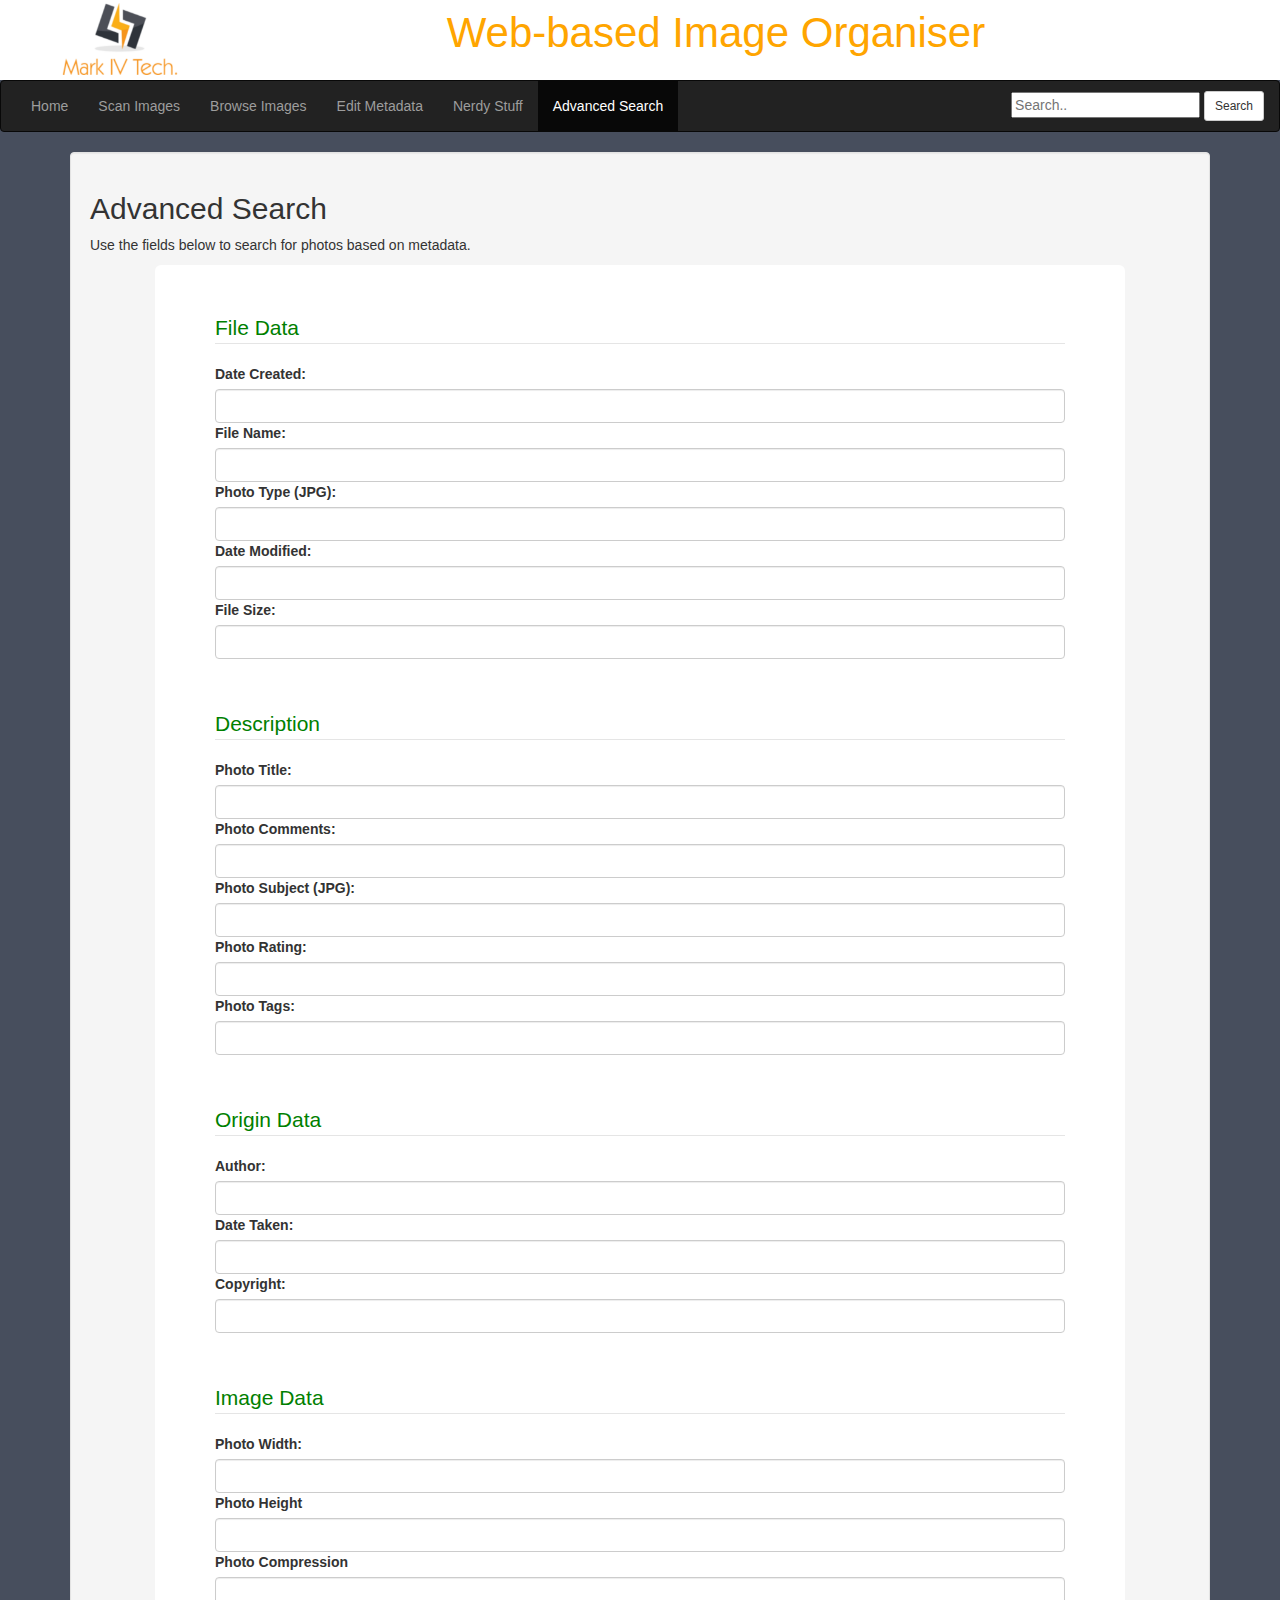
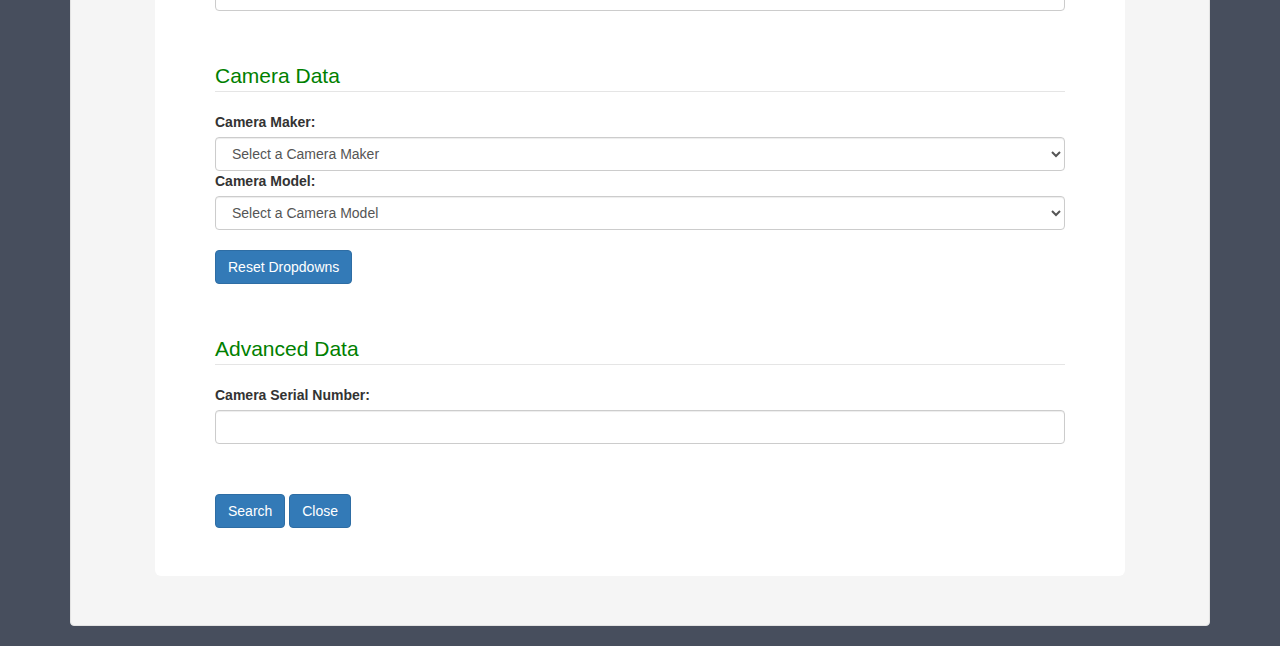
==== advanced_page.html @ 9a01810e "reset button not updating fields" ====
<!DOCTYPE html> <!-- HTML 5 delcaration so browser knows what to expect -->
<html lang="en">
	<head>
  		<title>Web-based Image Organiser</title>
		<link rel="icon" href="images/markivicon.png">
  		<meta charset="utf-8">
  		<meta name="viewport" content="width=device-width, initial-scale=1">
  		<link rel="stylesheet" href="css/bootstrap.min.css">
  		<link rel="stylesheet" href="css/stylesheet1.css">
		<script src="js/jquery.min.js"></script>
  		<script src="js/bootstrap.min.js"></script>
		<script src="js/site.js"></script>
	</head>
	<body>
		<header>
			<div class="container-fluid">
				<div class="col-sm-4" style="background-color:white;"><img src="images/Mark_IV_logo.png" alt="Company Logo" style="width:180px;height:80px;"></div>
				<div class="col-sm-8" style="background-color:white;"><h1 class ="navbar-project">Web-based Image Organiser</h1></div>
			</div>
		</header>
		<nav class="navbar navbar-inverse">
			<div class="container-fluid">
				<ul class="nav navbar-nav">
					<li><a href="index_v0.html">Home</a></li>
					<li><a href="upload_page.html">Scan Images</a></li>
					<li><a href="browse_page.html">Browse Images</a></li>
					<li><a href="metadata_page.html">Edit Metadata</a></li>
					<li><a href="nerd_page.html">Nerdy Stuff</a></li>
					<li class="active"><a href="advanced_page.html">Advanced Search</a></li>
				</ul>
	    <div class="search">
	    	<input id="simple_search_input" class="userInput" type="text" placeholder="Search.." name="search">
      		<button id= "simple_search_btn"type="button" class="btn btn-default btn-sm"> Search</button>
	    </div>
			</div>
		</nav>
		<div class="container">
			<div class="well"> <!-- Place to put information for each page -->
				<h2>Advanced Search</h2>
				<p>Use the fields below to search for photos based on metadata.</p>
				<div class="">
					<div id="puthere" class="left">
					</div>
					<div class="right">	
					</div>
					<div class="container searchContainer" id="advancedSearchForm">
						<div class="jumbotron" id="photos">
						<form id="advancedSearch" name="advsearchform" action="" onsubmit="return false" method="POST">
						<div class="form-group">
						<fieldset>
						<legend class="lHeader">File Data</legend>
							<label for="created">Date Created:</label>
							<input type="text" class="form-control" id="created">
							<label for="fileName">File Name:</label>
							<input type="text" class="form-control" id="fileName">
							<label for="photoType">Photo Type (JPG):</label>
							
							<input type="text" class="form-control" id="photoType">
							<label for="dateModified">Date Modified:</label>
							<input type="text" class="form-control" id="dateModified">
							<label for="fileSize">File Size:</label>
							<input type="text" class="form-control" id="fileSize">
						</fieldset>
							<fieldset>
						<legend class="lHeader">Description</legend>
							<label for="photoTitle">Photo Title:</label>
							<input type="text" class="form-control" id="photoTitle">
							<label for="photoComments">Photo Comments:</label>
							<input type="text" class="form-control" id="photoComments">
							<label for="photoSubject">Photo Subject (JPG):</label>
							<input type="text" class="form-control" id="photoSubject">
							<label for="photoRating">Photo Rating:</label>
							<input type="text" class="form-control" id="photoRating">
							<label for="photoTags">Photo Tags:</label>
							<input type="text" class="form-control" id="photoTags">
						</fieldset>
						<fieldset>
						<legend class="lHeader">Origin Data</legend>
							<label for="author">Author:</label>
							<input type="text" class="form-control" id="author">
							<label for="dateTaken">Date Taken:</label>
							<input type="text" class="form-control" id="dateTaken">
							<label for="copyright">Copyright:</label>
							<input type="text" class="form-control" id="copyright">
						</fieldset>
						<fieldset>
						<legend class="lHeader">Image Data</legend>
							<label for="photoWidth">Photo Width:</label>
							<input type="text" class="form-control" id="photoWidth">
							<label for="photoHeight">Photo Height</label>
							<input type="text" class="form-control" id="photoHeight">
							<label for="photoCompression">Photo Compression</label>
							<input type="text" class="form-control" id="photoCompression">
						</fieldset>
						<fieldset>
						<legend class="lHeader">Camera Data</legend>
							<label for="sel1">Camera Maker:</label>
							<select name="camera_maker" class="form-control" id="cameraMaker"></select>
							<label for="sel1">Camera Model:</label>
							<select name="camera_model" class="form-control" id="cameraModel"></select>
							<br>
							<button onclick="reset_selectors" class="btn btn-primary btn-md"> Reset Dropdowns </button>
						</fieldset>
						<fieldset>
						<legend class="lHeader">Advanced Data</legend>
							<label for="cameraSerialNumber">Camera Serial Number:</label>
							<input type="text" class="form-control" id="cameraSerialNumber">
						</fieldset>
						</div>
						<button id="advanced_search_btn" type="submit" class="btn btn-primary btn-md" onclick="sendAdvancedSearch()">Search</button>
						<a href="index_v0.html" class="btn btn-primary btn-md">Close</a>
					</form>
						</div>	
					</div>
				</div>	
			</div>	
		</div>
			<script type="text/javascript">
				
				var maker = document.getElementById('cameraMaker');	
				var model = document.getElementById('cameraModel');
				//var type = document.getElementById('photo_type');
				var initial_load = true;
				
				//sets up placeholders
				newOption(maker, "", "Select a Camera Maker");
				newOption(model, "", "Select a Camera Model");
				//newOption(type, "", "Select a Photo Type");
				
				
				maker.addEventListener("change", getOptions);
				model.addEventListener("change", getOptions);
				//photo_type.addEventListener("change", getOptions);
				
				//gets initial options
				getOptions();

			</script>
</html>
---- css/stylesheet1.css ----
.row.display-flex {
  display: flex;
  flex-wrap: wrap;
}
.row.display-flex > [class*='col-'] {
  display: flex;
  flex-direction: column;
}



.loader-frame{
	width: 50px;
	height: 50px;
	border:	5px solid #ccc;
	border-top-color: #ff6a00;
	border-radius: 100%;
	position: fixed;
	left: 0;
	right: 0;
	top: 0;
	bottom: 0;
	margin: auto;
	animation: myrotate 2s linear infinite;
}


@keyframes myrotate{
 from{transform: rotate(0deg)}
 to{transform:	rotate(360deg)}
}


body{
	background-color: rgb(71,78,93);	
}
fieldset{
	margin-bottom: 50px;
	margin-top: 50x;
}
.lHeader{
	color: Green;
}
.logo{
	background-color: white;
	text-align: center;
	text-shadow: 3px 2px lightblue;
	font-family: "Times New Roman", Times, serif;
	font-size: 100px; 
	height: 200px;	 
}
.searchContainer{
	max-width: 1000px;
}

header{
	background-color: white;
}
#photos {
	background-color: white;
}
img{
	align-content: center;
	width: 50%;
}

/* .thumbnailgrid{
	display: block; 
	margin: auto; 
	width: 90%; 
	min-height: 40%; 
	max-height: 90%;
} */
body .search{
	float: right;
	margin-top: 10px;
	margin-bottom: -10px;
}

body .navbar-header .project{
	color: orange;
}
body .navbar-project{
	color: orange;
	text-align: center;
	font-size: 3em;
	margin-top: 10px;
	display: inline-block;
	
/* 	margin-top: 0px;
    margin-bottom: 0px;
    margin-right: 0px;
    margin-left: 0px; */
	
}
#browsedirectory {
	background-color: #D7D7D7;
	width: 95%;
	height: auto;
    border: 2px solid black;
    border-radius: 5px;
}

@media only screen and (max-width: 800px){
	body .search{
		margin-top: 0px;
		margin-bottom: 0px;	
	}	
}
@media only screen and (max-width: 600px){
	body .logo{
		font-size: 50px;
		height: 100px;
	}	
}
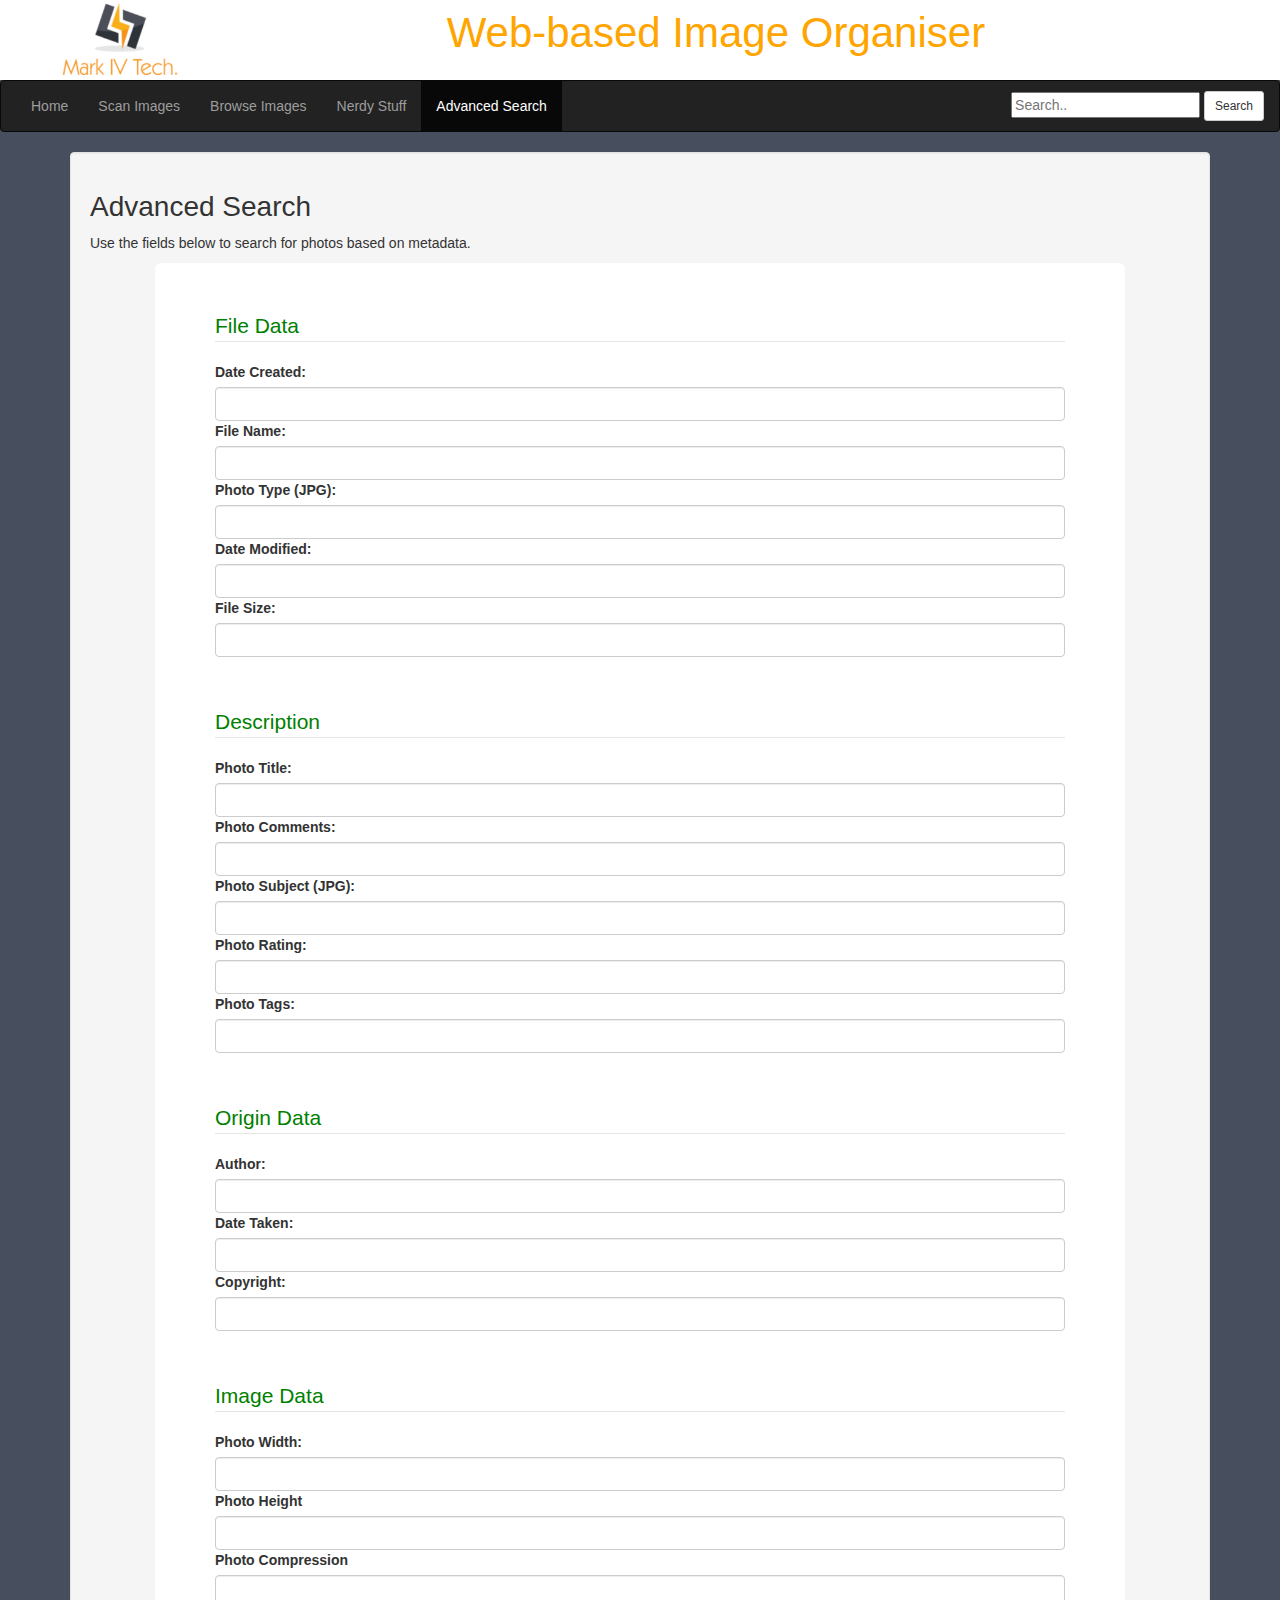
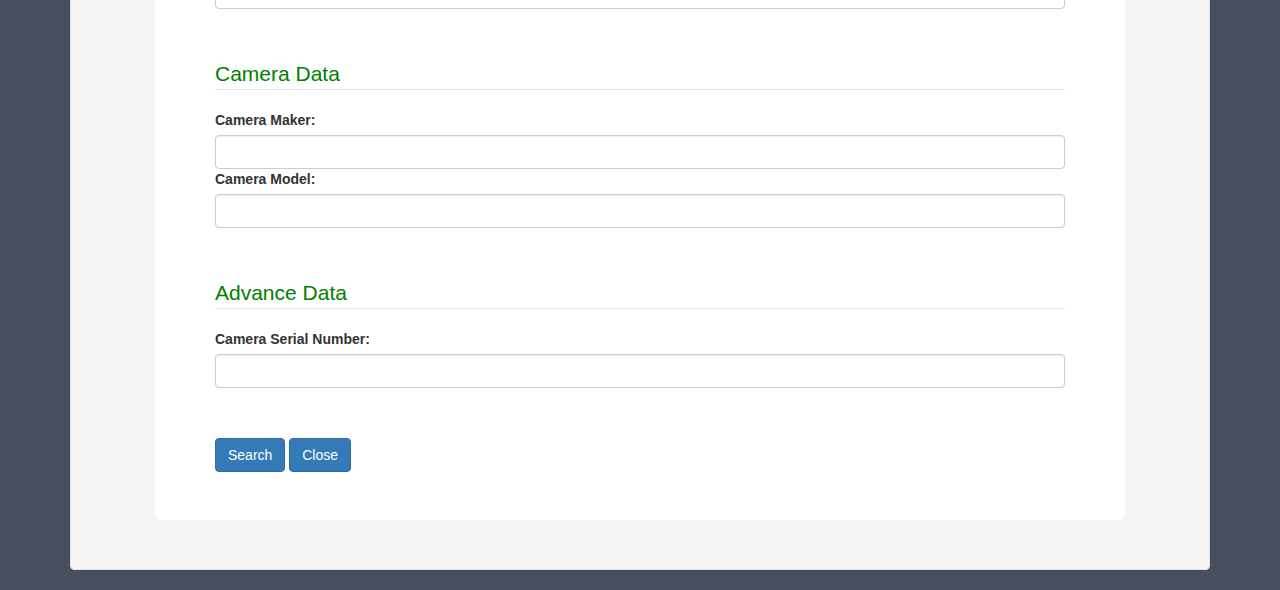
==== commit 7efa57e5: "Front end changes" ====
--- a/advanced_page.html
+++ b/advanced_page.html
@@ -1,4 +1,4 @@
-<!DOCTYPE html> <!-- HTML 5 delcaration so browser knows what to expect -->
+<!DOCTYPE html> <!-- HTML 5 delcaration so browser knows what to expect --> 
 <html lang="en">
 	<head>
   		<title>Web-based Image Organiser</title>
@@ -7,8 +7,8 @@
   		<meta name="viewport" content="width=device-width, initial-scale=1">
   		<link rel="stylesheet" href="css/bootstrap.min.css">
   		<link rel="stylesheet" href="css/stylesheet1.css">
-		<script src="js/jquery.min.js"></script>
-  		<script src="js/bootstrap.min.js"></script>
+  		<script src="js/jquery.min.js"></script>
+		<script src="js/bootstrap.min.js"></script>
 		<script src="js/site.js"></script>
 	</head>
 	<body>
@@ -23,16 +23,19 @@
 				<ul class="nav navbar-nav">
 					<li><a href="index_v0.html">Home</a></li>
 					<li><a href="upload_page.html">Scan Images</a></li>
-					<li><a href="browse_page.html">Browse Images</a></li>
-					<li><a href="metadata_page.html">Edit Metadata</a></li>
-					<li><a href="nerd_page.html">Nerdy Stuff</a></li>
-					<li class="active"><a href="advanced_page.html">Advanced Search</a></li>
+					<li><a href="browse_page.html">Browse Images</a></li>   
+					<!-- <li><a href="metadata_page.html">Edit Metadata</a></li>  -->  
+					<li><a href="nerd_page.html">Nerdy Stuff</a></li>   
+					<li class="active"><a href="advanced_page.html">Advanced Search</a></li> 
+					<!-- <li><a id="deleteDB" href="" >Select Library Folder</a></li> -->					
 				</ul>
+				<!-- <form class="navbar-form navbar-right" action="/action_page.php"> -->
 	    <div class="search">
 	    	<input id="simple_search_input" class="userInput" type="text" placeholder="Search.." name="search">
       		<button id= "simple_search_btn"type="button" class="btn btn-default btn-sm"> Search</button>
 	    </div>
 			</div>
+				<!-- </form> -->
 		</nav>
 		<div class="container">
 			<div class="well"> <!-- Place to put information for each page -->
@@ -54,7 +57,6 @@
 							<label for="fileName">File Name:</label>
 							<input type="text" class="form-control" id="fileName">
 							<label for="photoType">Photo Type (JPG):</label>
-							
 							<input type="text" class="form-control" id="photoType">
 							<label for="dateModified">Date Modified:</label>
 							<input type="text" class="form-control" id="dateModified">
@@ -94,17 +96,16 @@
 						</fieldset>
 						<fieldset>
 						<legend class="lHeader">Camera Data</legend>
-							<label for="sel1">Camera Maker:</label>
-							<select name="camera_maker" class="form-control" id="cameraMaker"></select>
-							<label for="sel1">Camera Model:</label>
-							<select name="camera_model" class="form-control" id="cameraModel"></select>
-							<br>
-							<button onclick="reset_selectors" class="btn btn-primary btn-md"> Reset Dropdowns </button>
+							<label for="cameraMaker">Camera Maker:</label>
+							<input type="text" class="form-control" id="cameraMaker">
+							<label for="cameraModel">Camera Model:</label>
+							<input type="text" class="form-control" id="cameraModel">
 						</fieldset>
 						<fieldset>
-						<legend class="lHeader">Advanced Data</legend>
+						<legend class="lHeader">Advance Data</legend>
 							<label for="cameraSerialNumber">Camera Serial Number:</label>
 							<input type="text" class="form-control" id="cameraSerialNumber">
+
 						</fieldset>
 						</div>
 						<button id="advanced_search_btn" type="submit" class="btn btn-primary btn-md" onclick="sendAdvancedSearch()">Search</button>
@@ -115,25 +116,7 @@
 				</div>	
 			</div>	
 		</div>
-			<script type="text/javascript">
-				
-				var maker = document.getElementById('cameraMaker');	
-				var model = document.getElementById('cameraModel');
-				//var type = document.getElementById('photo_type');
-				var initial_load = true;
-				
-				//sets up placeholders
-				newOption(maker, "", "Select a Camera Maker");
-				newOption(model, "", "Select a Camera Model");
-				//newOption(type, "", "Select a Photo Type");
-				
-				
-				maker.addEventListener("change", getOptions);
-				model.addEventListener("change", getOptions);
-				//photo_type.addEventListener("change", getOptions);
-				
-				//gets initial options
-				getOptions();
-
+			<script>
+				var photos= document.getElementById('photos');
 			</script>
 </html>--- a/css/stylesheet1.css
+++ b/css/stylesheet1.css
@@ -99,6 +99,31 @@
 	height: auto;
     border: 2px solid black;
     border-radius: 5px;
+	padding: 5px;
+}
+h1.center, h2.center, h3.center, h4.center {
+	text-align: center;
+}
+h1 {
+	font-size: 3em;
+}
+h2 {
+	font-size: 2em;
+}
+h3 {
+	font-size: 1.5em;
+}
+h4 {
+	font-size: 1em;
+}
+hr {
+    display: block;
+    margin-top: 0.5em;
+    margin-bottom: 0.5em;
+    margin-left: auto;
+    margin-right: auto;
+    border-style: solid;
+    border-width: 2px;
 }
 
 @media only screen and (max-width: 800px){
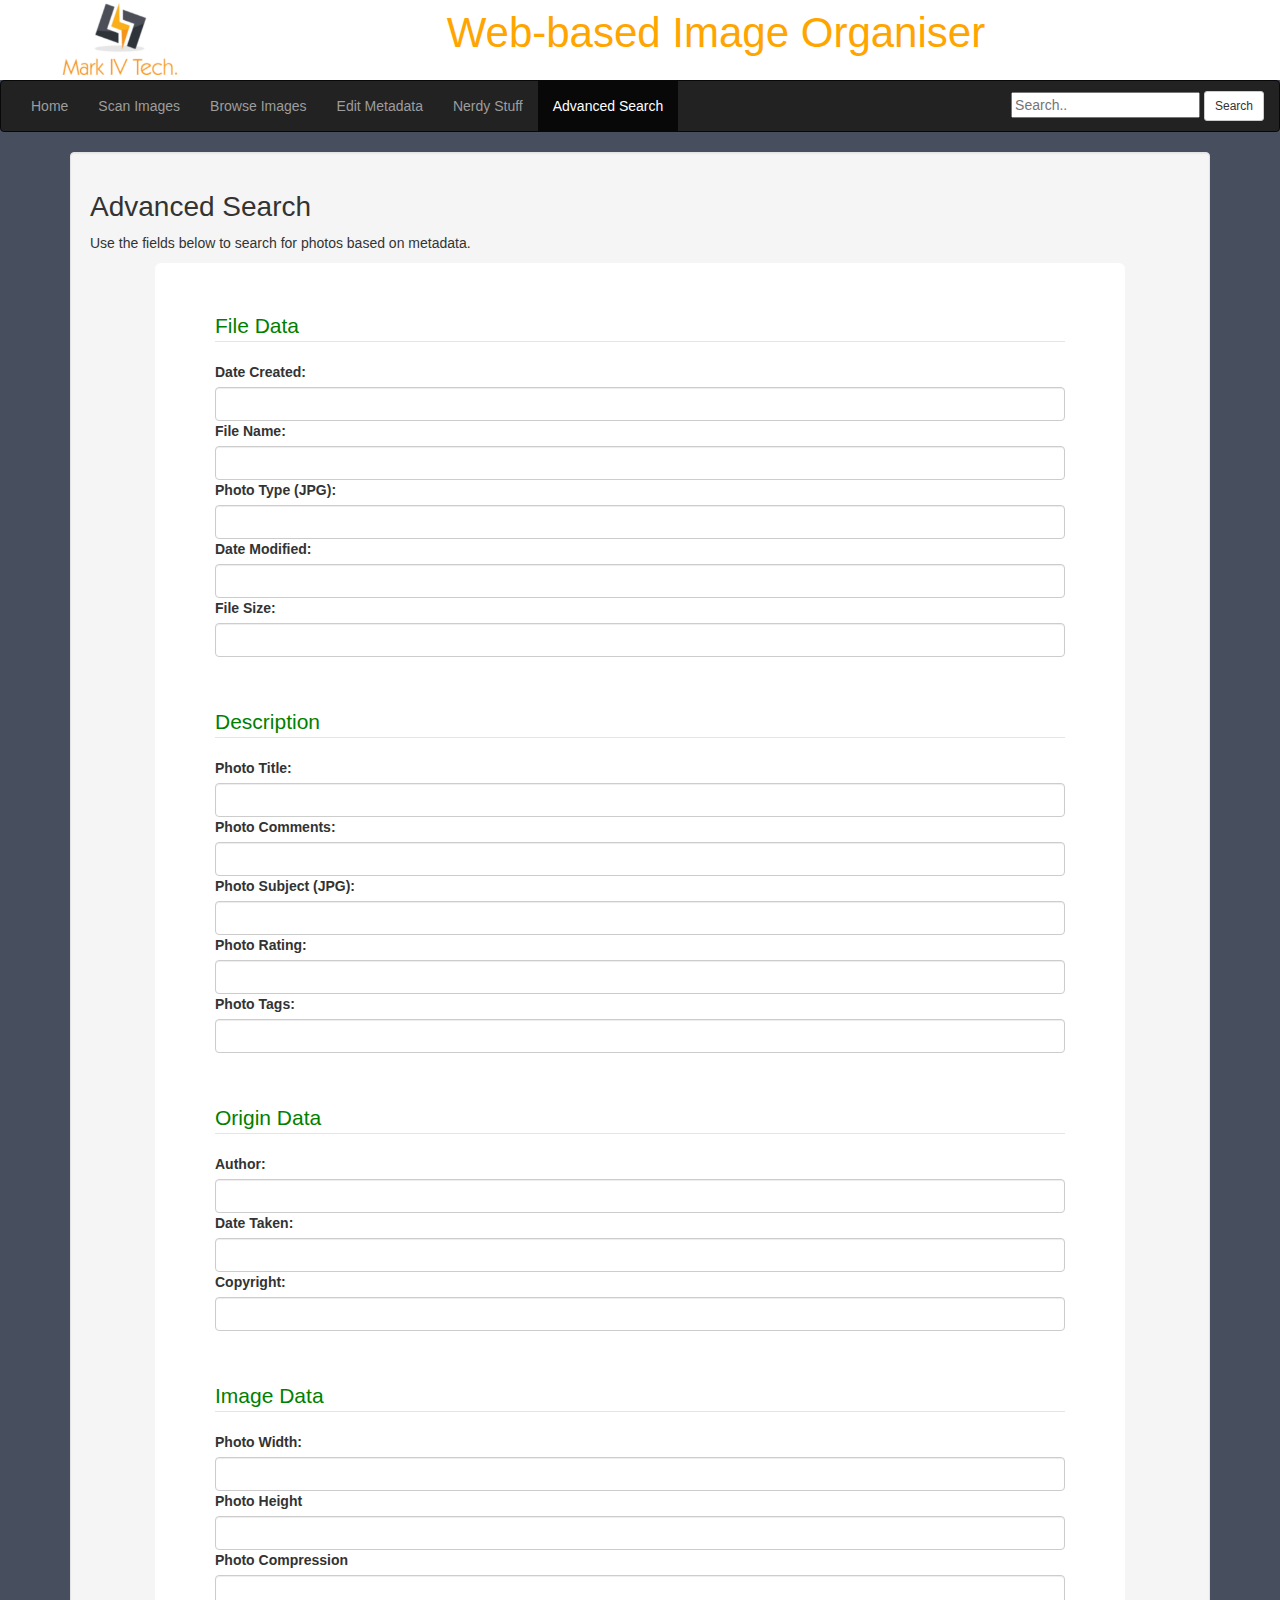
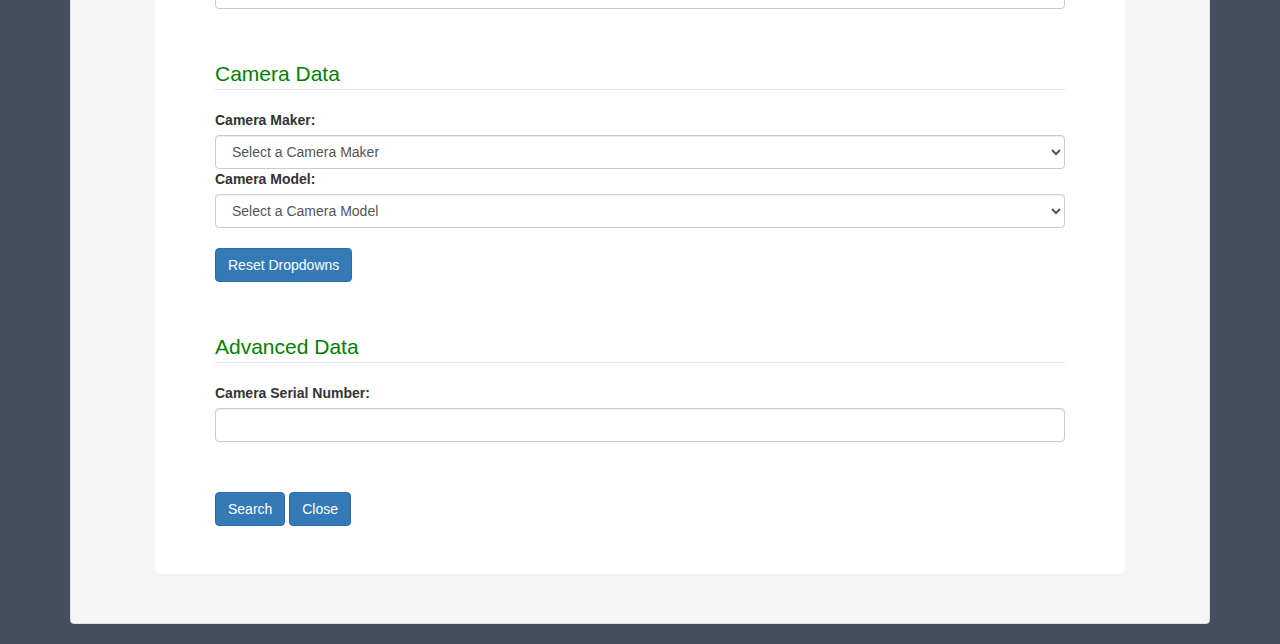
==== commit e767e85c: "fixed reset button error" ====
--- a/advanced_page.html
+++ b/advanced_page.html
@@ -1,4 +1,4 @@
-<!DOCTYPE html> <!-- HTML 5 delcaration so browser knows what to expect --> 
+<!DOCTYPE html> <!-- HTML 5 delcaration so browser knows what to expect -->
 <html lang="en">
 	<head>
   		<title>Web-based Image Organiser</title>
@@ -7,8 +7,8 @@
   		<meta name="viewport" content="width=device-width, initial-scale=1">
   		<link rel="stylesheet" href="css/bootstrap.min.css">
   		<link rel="stylesheet" href="css/stylesheet1.css">
-  		<script src="js/jquery.min.js"></script>
-		<script src="js/bootstrap.min.js"></script>
+		<script src="js/jquery.min.js"></script>
+  		<script src="js/bootstrap.min.js"></script>
 		<script src="js/site.js"></script>
 	</head>
 	<body>
@@ -23,19 +23,16 @@
 				<ul class="nav navbar-nav">
 					<li><a href="index_v0.html">Home</a></li>
 					<li><a href="upload_page.html">Scan Images</a></li>
-					<li><a href="browse_page.html">Browse Images</a></li>   
-					<!-- <li><a href="metadata_page.html">Edit Metadata</a></li>  -->  
-					<li><a href="nerd_page.html">Nerdy Stuff</a></li>   
-					<li class="active"><a href="advanced_page.html">Advanced Search</a></li> 
-					<!-- <li><a id="deleteDB" href="" >Select Library Folder</a></li> -->					
+					<li><a href="browse_page.html">Browse Images</a></li>
+					<li><a href="metadata_page.html">Edit Metadata</a></li>
+					<li><a href="nerd_page.html">Nerdy Stuff</a></li>
+					<li class="active"><a href="advanced_page.html">Advanced Search</a></li>
 				</ul>
-				<!-- <form class="navbar-form navbar-right" action="/action_page.php"> -->
 	    <div class="search">
 	    	<input id="simple_search_input" class="userInput" type="text" placeholder="Search.." name="search">
       		<button id= "simple_search_btn"type="button" class="btn btn-default btn-sm"> Search</button>
 	    </div>
 			</div>
-				<!-- </form> -->
 		</nav>
 		<div class="container">
 			<div class="well"> <!-- Place to put information for each page -->
@@ -57,6 +54,7 @@
 							<label for="fileName">File Name:</label>
 							<input type="text" class="form-control" id="fileName">
 							<label for="photoType">Photo Type (JPG):</label>
+							
 							<input type="text" class="form-control" id="photoType">
 							<label for="dateModified">Date Modified:</label>
 							<input type="text" class="form-control" id="dateModified">
@@ -96,16 +94,17 @@
 						</fieldset>
 						<fieldset>
 						<legend class="lHeader">Camera Data</legend>
-							<label for="cameraMaker">Camera Maker:</label>
-							<input type="text" class="form-control" id="cameraMaker">
-							<label for="cameraModel">Camera Model:</label>
-							<input type="text" class="form-control" id="cameraModel">
+							<label for="sel1">Camera Maker:</label>
+							<select name="camera_maker" class="form-control" id="cameraMaker"></select>
+							<label for="sel1">Camera Model:</label>
+							<select name="camera_model" class="form-control" id="cameraModel"></select>
+							<br>
+							<button onclick="reset_selectors()" class="btn btn-primary btn-md"> Reset Dropdowns </button>
 						</fieldset>
 						<fieldset>
-						<legend class="lHeader">Advance Data</legend>
+						<legend class="lHeader">Advanced Data</legend>
 							<label for="cameraSerialNumber">Camera Serial Number:</label>
 							<input type="text" class="form-control" id="cameraSerialNumber">
-
 						</fieldset>
 						</div>
 						<button id="advanced_search_btn" type="submit" class="btn btn-primary btn-md" onclick="sendAdvancedSearch()">Search</button>
@@ -116,7 +115,24 @@
 				</div>	
 			</div>	
 		</div>
-			<script>
-				var photos= document.getElementById('photos');
+			<script type="text/javascript">
+				
+				var maker = document.getElementById('cameraMaker');	
+				var model = document.getElementById('cameraModel');
+				//var type = document.getElementById('photo_type');
+				
+				//sets up placeholders
+				newOption(maker, "", "Select a Camera Maker");
+				newOption(model, "", "Select a Camera Model");
+				//newOption(type, "", "Select a Photo Type");
+				
+				
+				maker.addEventListener("change", getOptions);
+				model.addEventListener("change", getOptions);
+				//photo_type.addEventListener("change", getOptions);
+				
+				//gets initial options
+				getOptions();
+
 			</script>
 </html>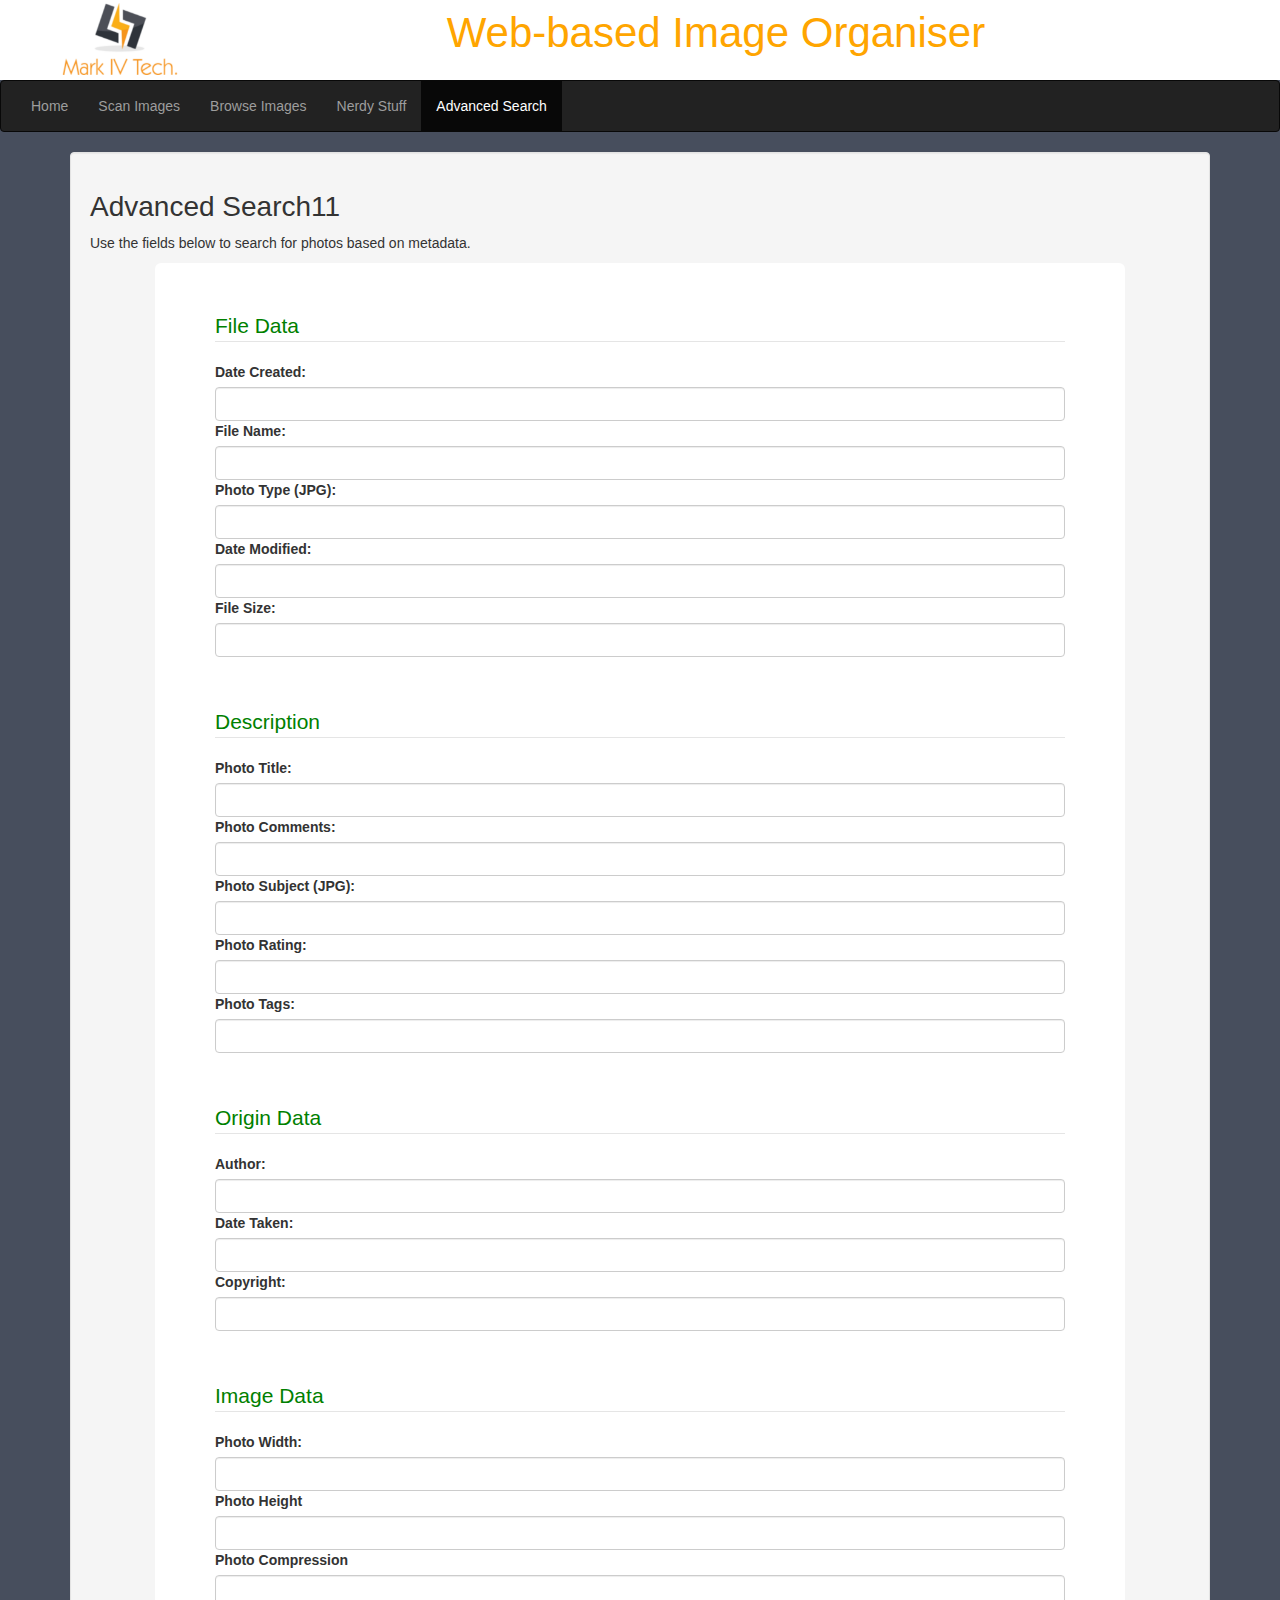
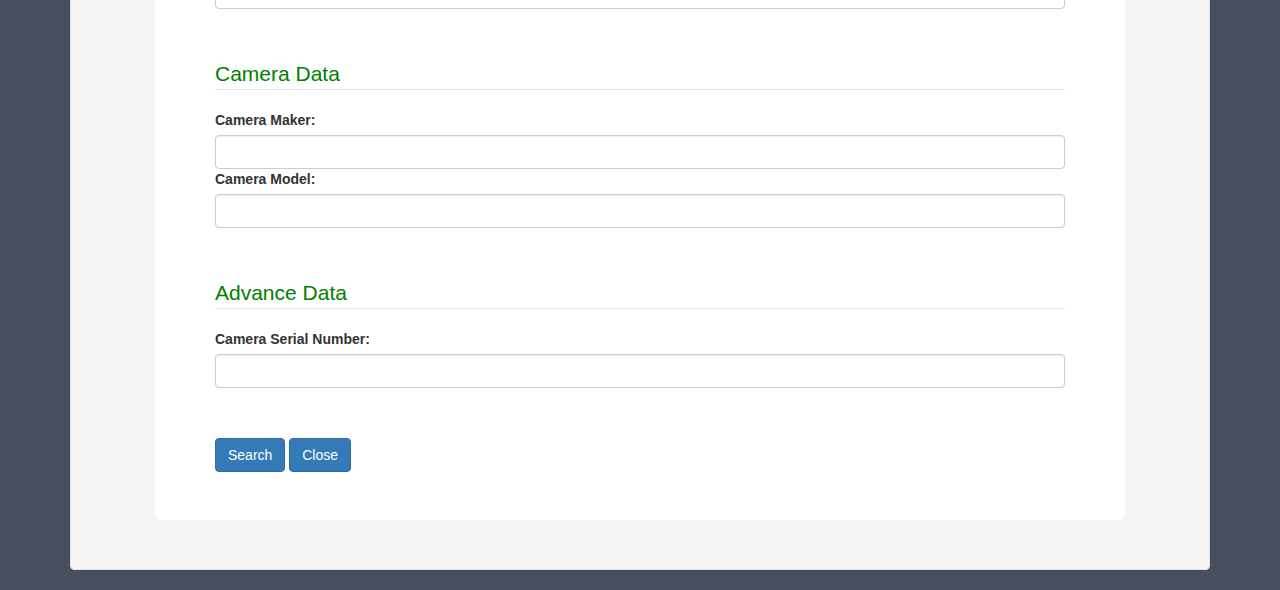
==== commit c91cd179: "Updated enter key search" ====
--- a/advanced_page.html
+++ b/advanced_page.html
@@ -1,4 +1,4 @@
-<!DOCTYPE html> <!-- HTML 5 delcaration so browser knows what to expect -->
+<!DOCTYPE html> <!-- HTML 5 delcaration so browser knows what to expect --> 
 <html lang="en">
 	<head>
   		<title>Web-based Image Organiser</title>
@@ -7,8 +7,8 @@
   		<meta name="viewport" content="width=device-width, initial-scale=1">
   		<link rel="stylesheet" href="css/bootstrap.min.css">
   		<link rel="stylesheet" href="css/stylesheet1.css">
-		<script src="js/jquery.min.js"></script>
-  		<script src="js/bootstrap.min.js"></script>
+  		<script src="js/jquery.min.js"></script>
+		<script src="js/bootstrap.min.js"></script>
 		<script src="js/site.js"></script>
 	</head>
 	<body>
@@ -23,20 +23,19 @@
 				<ul class="nav navbar-nav">
 					<li><a href="index_v0.html">Home</a></li>
 					<li><a href="upload_page.html">Scan Images</a></li>
-					<li><a href="browse_page.html">Browse Images</a></li>
-					<li><a href="metadata_page.html">Edit Metadata</a></li>
-					<li><a href="nerd_page.html">Nerdy Stuff</a></li>
-					<li class="active"><a href="advanced_page.html">Advanced Search</a></li>
+					<li><a href="browse_page.html">Browse Images</a></li>   
+					<!-- <li><a href="metadata_page.html">Edit Metadata</a></li>  -->  
+					<li><a href="nerd_page.html">Nerdy Stuff</a></li>   
+					<li class="active"><a href="advanced_page.html">Advanced Search</a></li> 
+					<!-- <li><a id="deleteDB" href="" >Select Library Folder</a></li> -->					
 				</ul>
-	    <div class="search">
-	    	<input id="simple_search_input" class="userInput" type="text" placeholder="Search.." name="search">
-      		<button id= "simple_search_btn"type="button" class="btn btn-default btn-sm"> Search</button>
-	    </div>
+				<!-- <form class="navbar-form navbar-right" action="/action_page.php"> -->
 			</div>
+				<!-- </form> -->
 		</nav>
 		<div class="container">
 			<div class="well"> <!-- Place to put information for each page -->
-				<h2>Advanced Search</h2>
+				<h2>Advanced Search11</h2>
 				<p>Use the fields below to search for photos based on metadata.</p>
 				<div class="">
 					<div id="puthere" class="left">
@@ -54,7 +53,6 @@
 							<label for="fileName">File Name:</label>
 							<input type="text" class="form-control" id="fileName">
 							<label for="photoType">Photo Type (JPG):</label>
-							
 							<input type="text" class="form-control" id="photoType">
 							<label for="dateModified">Date Modified:</label>
 							<input type="text" class="form-control" id="dateModified">
@@ -94,17 +92,16 @@
 						</fieldset>
 						<fieldset>
 						<legend class="lHeader">Camera Data</legend>
-							<label for="sel1">Camera Maker:</label>
-							<select name="camera_maker" class="form-control" id="cameraMaker"></select>
-							<label for="sel1">Camera Model:</label>
-							<select name="camera_model" class="form-control" id="cameraModel"></select>
-							<br>
-							<button onclick="reset_selectors()" class="btn btn-primary btn-md"> Reset Dropdowns </button>
+							<label for="cameraMaker">Camera Maker:</label>
+							<input type="text" class="form-control" id="cameraMaker">
+							<label for="cameraModel">Camera Model:</label>
+							<input type="text" class="form-control" id="cameraModel">
 						</fieldset>
 						<fieldset>
-						<legend class="lHeader">Advanced Data</legend>
+						<legend class="lHeader">Advance Data</legend>
 							<label for="cameraSerialNumber">Camera Serial Number:</label>
 							<input type="text" class="form-control" id="cameraSerialNumber">
+
 						</fieldset>
 						</div>
 						<button id="advanced_search_btn" type="submit" class="btn btn-primary btn-md" onclick="sendAdvancedSearch()">Search</button>
@@ -115,24 +112,8 @@
 				</div>	
 			</div>	
 		</div>
-			<script type="text/javascript">
+		<script>
+			var photos= document.getElementById('photos');
 				
-				var maker = document.getElementById('cameraMaker');	
-				var model = document.getElementById('cameraModel');
-				//var type = document.getElementById('photo_type');
-				
-				//sets up placeholders
-				newOption(maker, "", "Select a Camera Maker");
-				newOption(model, "", "Select a Camera Model");
-				//newOption(type, "", "Select a Photo Type");
-				
-				
-				maker.addEventListener("change", getOptions);
-				model.addEventListener("change", getOptions);
-				//photo_type.addEventListener("change", getOptions);
-				
-				//gets initial options
-				getOptions();
-
-			</script>
+		</script>
 </html>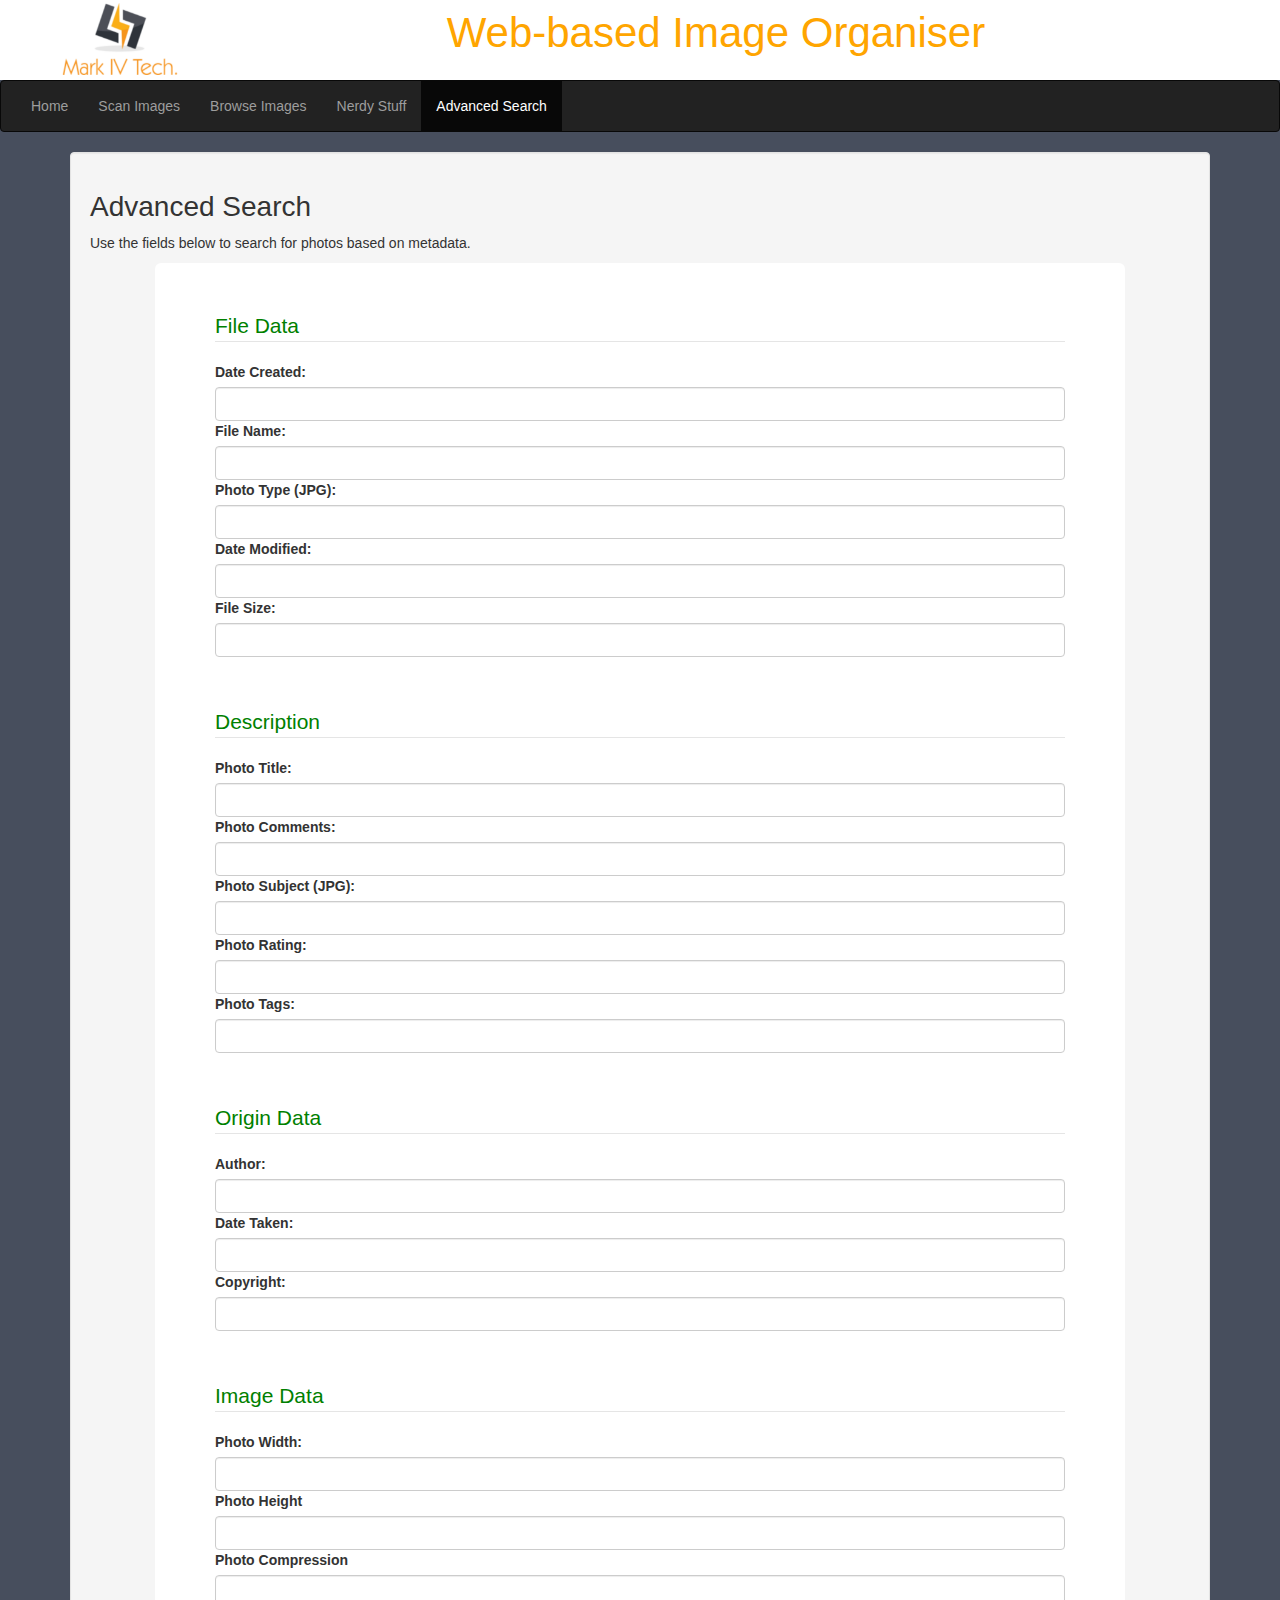
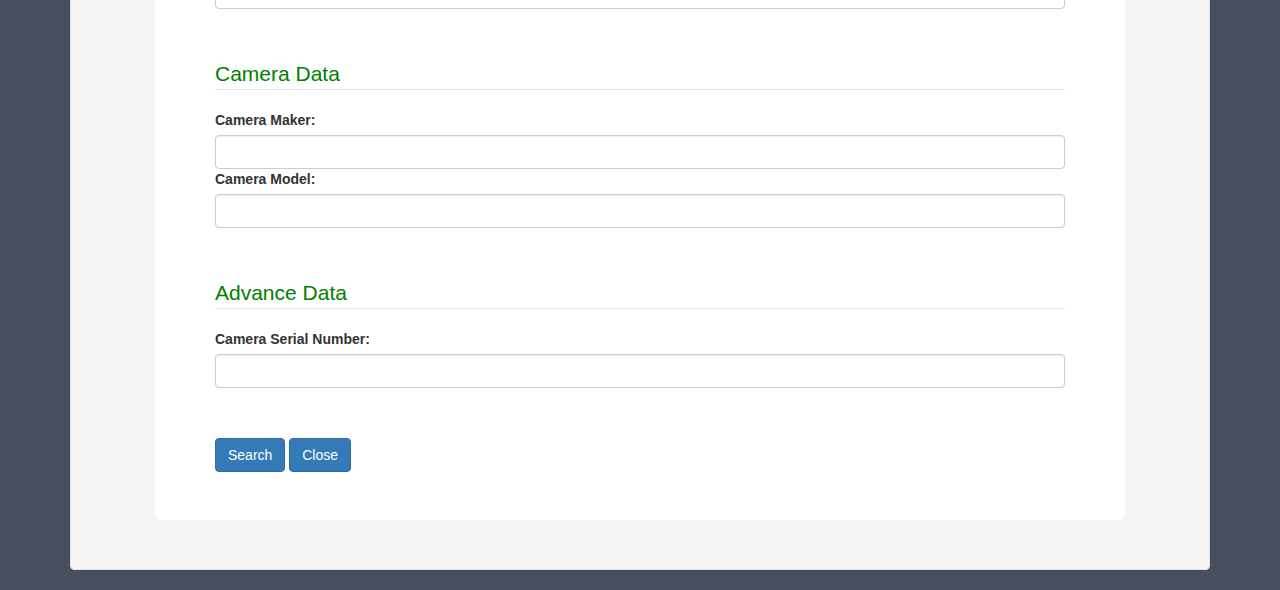
==== commit 56acffbb: "Changed file structure of website" ====
--- a/advanced_page.html
+++ b/advanced_page.html
@@ -24,18 +24,14 @@
 					<li><a href="index_v0.html">Home</a></li>
 					<li><a href="upload_page.html">Scan Images</a></li>
 					<li><a href="browse_page.html">Browse Images</a></li>   
-					<!-- <li><a href="metadata_page.html">Edit Metadata</a></li>  -->  
 					<li><a href="nerd_page.html">Nerdy Stuff</a></li>   
-					<li class="active"><a href="advanced_page.html">Advanced Search</a></li> 
-					<!-- <li><a id="deleteDB" href="" >Select Library Folder</a></li> -->					
+					<li class="active"><a href="advanced_page.html">Advanced Search</a></li> 				
 				</ul>
-				<!-- <form class="navbar-form navbar-right" action="/action_page.php"> -->
 			</div>
-				<!-- </form> -->
 		</nav>
 		<div class="container">
 			<div class="well"> <!-- Place to put information for each page -->
-				<h2>Advanced Search11</h2>
+				<h2>Advanced Search</h2>
 				<p>Use the fields below to search for photos based on metadata.</p>
 				<div class="">
 					<div id="puthere" class="left">
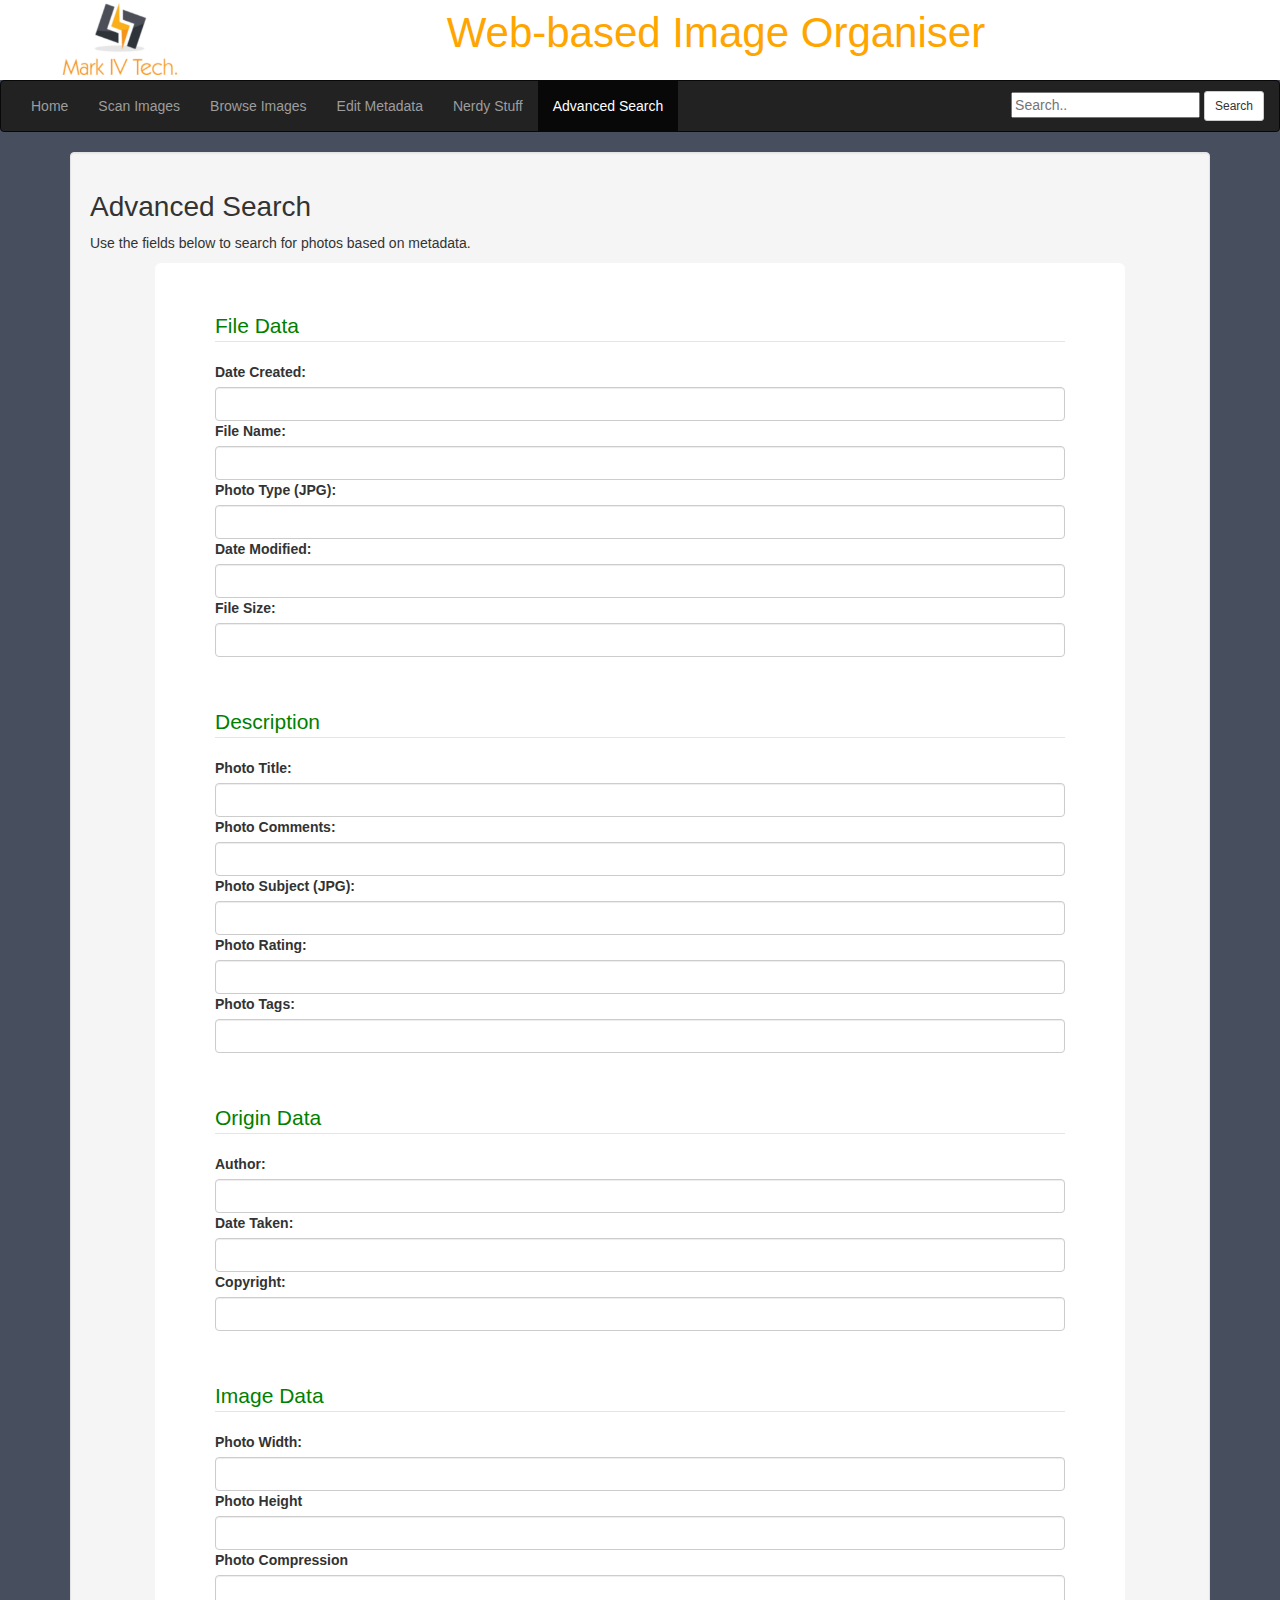
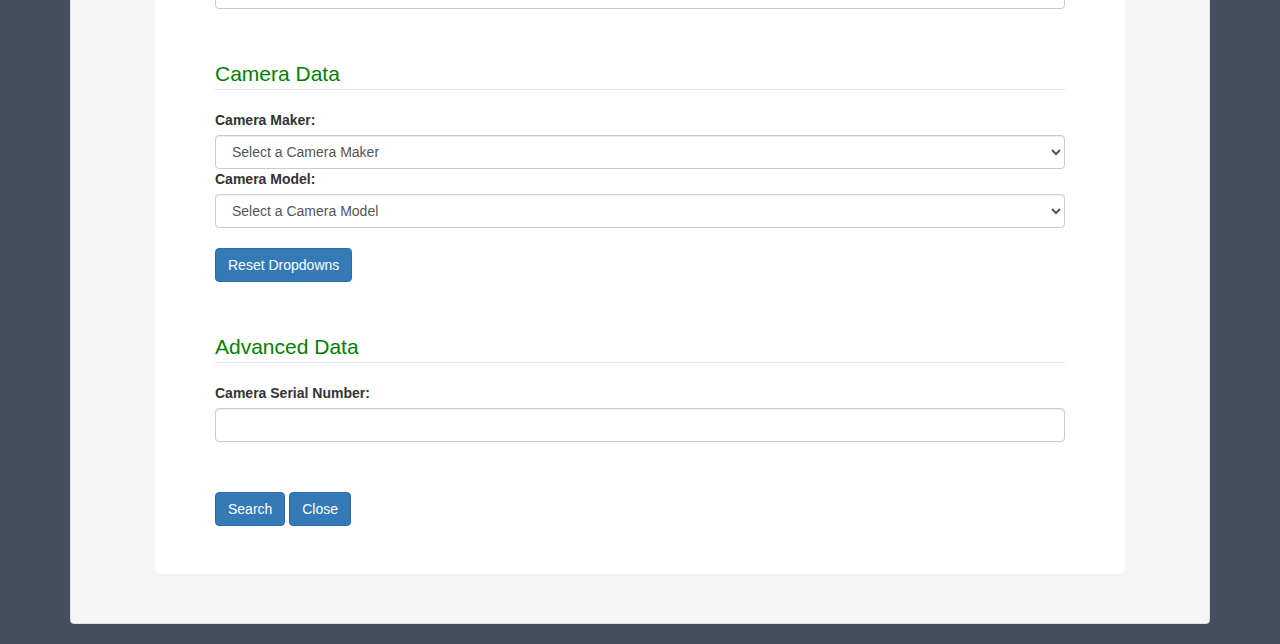
==== commit 8c0ca755: "dropdowns & reset button added to advanced search page" ====
--- a/advanced_page.html
+++ b/advanced_page.html
@@ -23,10 +23,15 @@
 				<ul class="nav navbar-nav">
 					<li><a href="index_v0.html">Home</a></li>
 					<li><a href="upload_page.html">Scan Images</a></li>
-					<li><a href="browse_page.html">Browse Images</a></li>   
+					<li><a href="browse_page.html">Browse Images</a></li> 
+					<li><a href="metadata_page.html">Edit Metadata</a></li>  
 					<li><a href="nerd_page.html">Nerdy Stuff</a></li>   
 					<li class="active"><a href="advanced_page.html">Advanced Search</a></li> 				
 				</ul>
+				<div class="search">
+	    			<input id="simple_search_input" class="userInput" type="text" placeholder="Search.." name="search">
+      				<button id= "simple_search_btn"type="button" class="btn btn-default btn-sm"> Search</button>
+	    		</div>
 			</div>
 		</nav>
 		<div class="container">
@@ -88,13 +93,15 @@
 						</fieldset>
 						<fieldset>
 						<legend class="lHeader">Camera Data</legend>
-							<label for="cameraMaker">Camera Maker:</label>
-							<input type="text" class="form-control" id="cameraMaker">
-							<label for="cameraModel">Camera Model:</label>
-							<input type="text" class="form-control" id="cameraModel">
+							<label for="sel1">Camera Maker:</label>
+							<select name="camera_maker" class="form-control" id="cameraMaker"></select>
+							<label for="sel1">Camera Model:</label>
+							<select name="camera_model" class="form-control" id="cameraModel"></select>
+							<br>
+							<button onclick="reset_selectors()" class="btn btn-primary btn-md"> Reset Dropdowns </button>
 						</fieldset>
 						<fieldset>
-						<legend class="lHeader">Advance Data</legend>
+						<legend class="lHeader">Advanced Data</legend>
 							<label for="cameraSerialNumber">Camera Serial Number:</label>
 							<input type="text" class="form-control" id="cameraSerialNumber">
 
@@ -108,8 +115,26 @@
 				</div>	
 			</div>	
 		</div>
-		<script>
+		<script type="text/javascript">
+			
 			var photos= document.getElementById('photos');
+			var maker = document.getElementById('cameraMaker');	
+			var model = document.getElementById('cameraModel');
+			//var type = document.getElementById('photo_type');
+				
+			//sets up placeholders
+			newOption(maker, "", "Select a Camera Maker");
+			newOption(model, "", "Select a Camera Model");
+			//newOption(type, "", "Select a Photo Type");
+				
+				
+			maker.addEventListener("change", getOptions);
+			model.addEventListener("change", getOptions);
+			//photo_type.addEventListener("change", getOptions);
+				
+			//gets initial options
+			getOptions();
+
 				
 		</script>
 </html>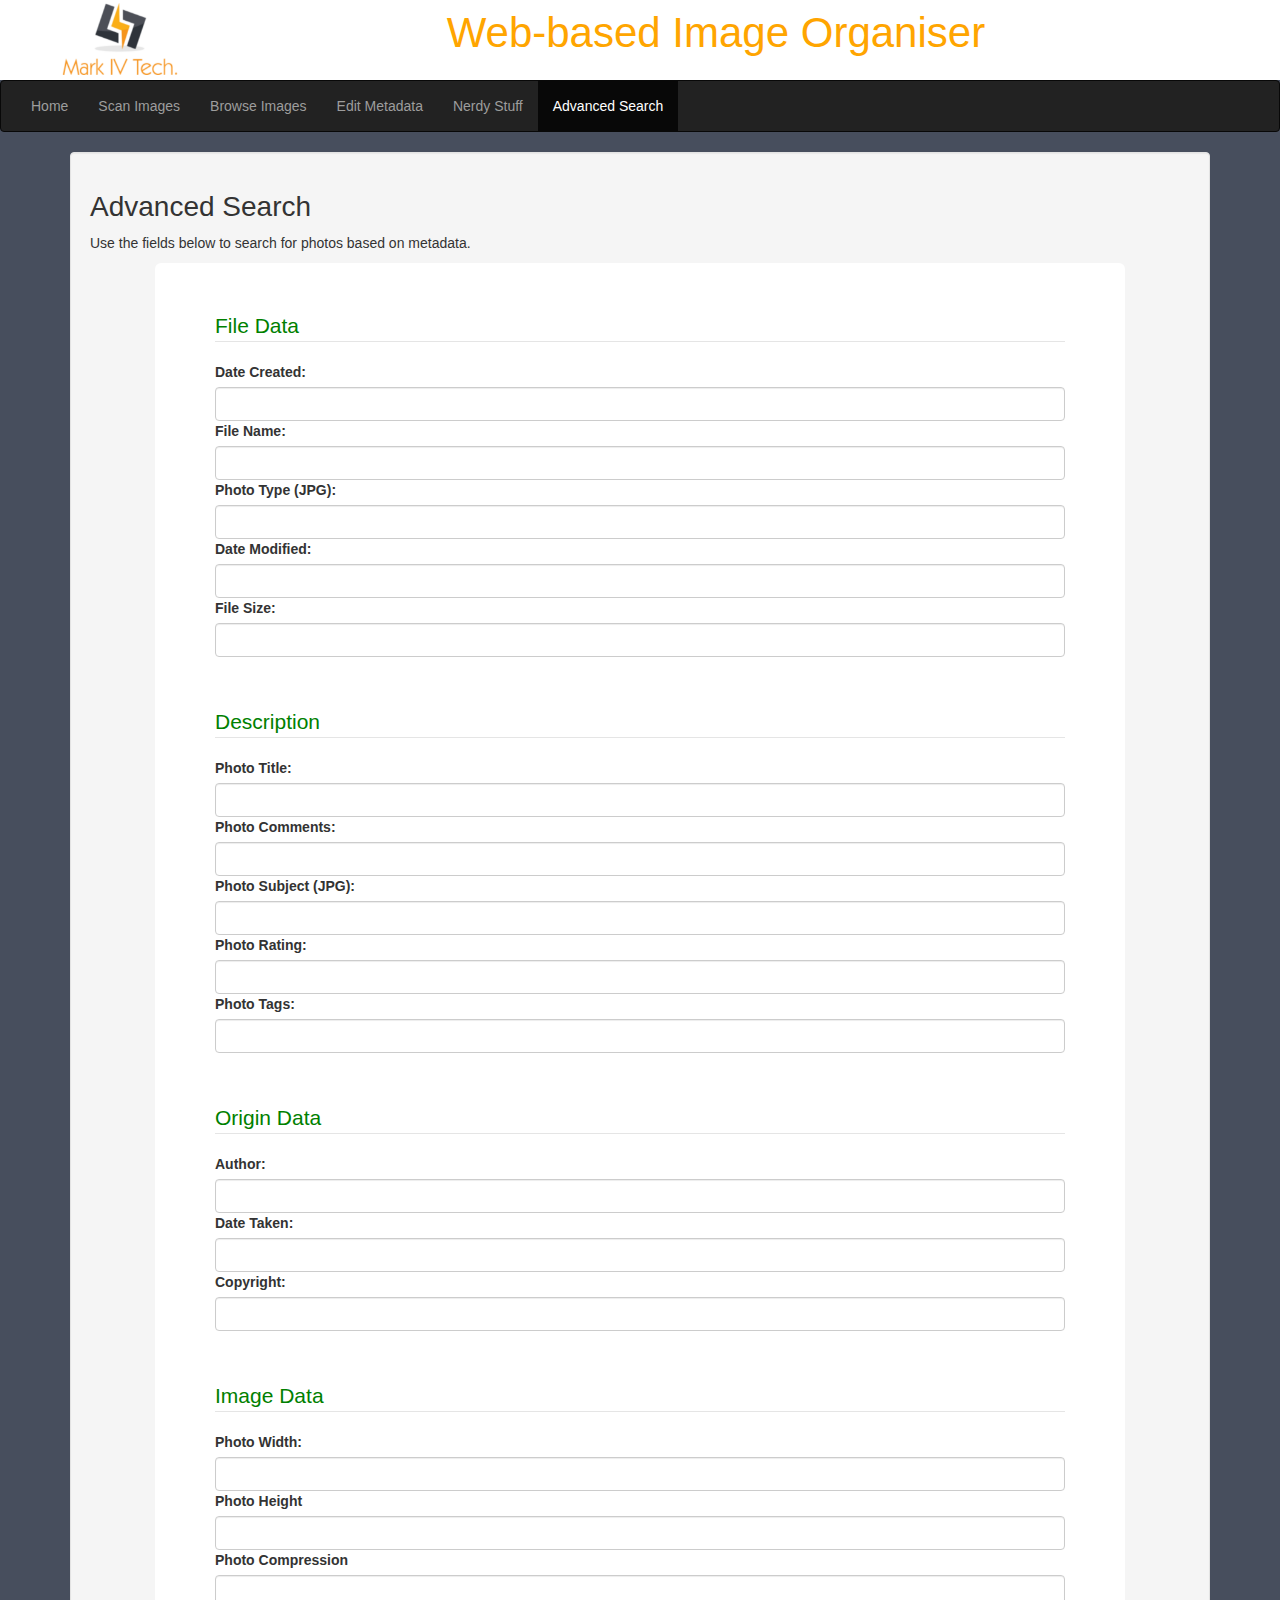
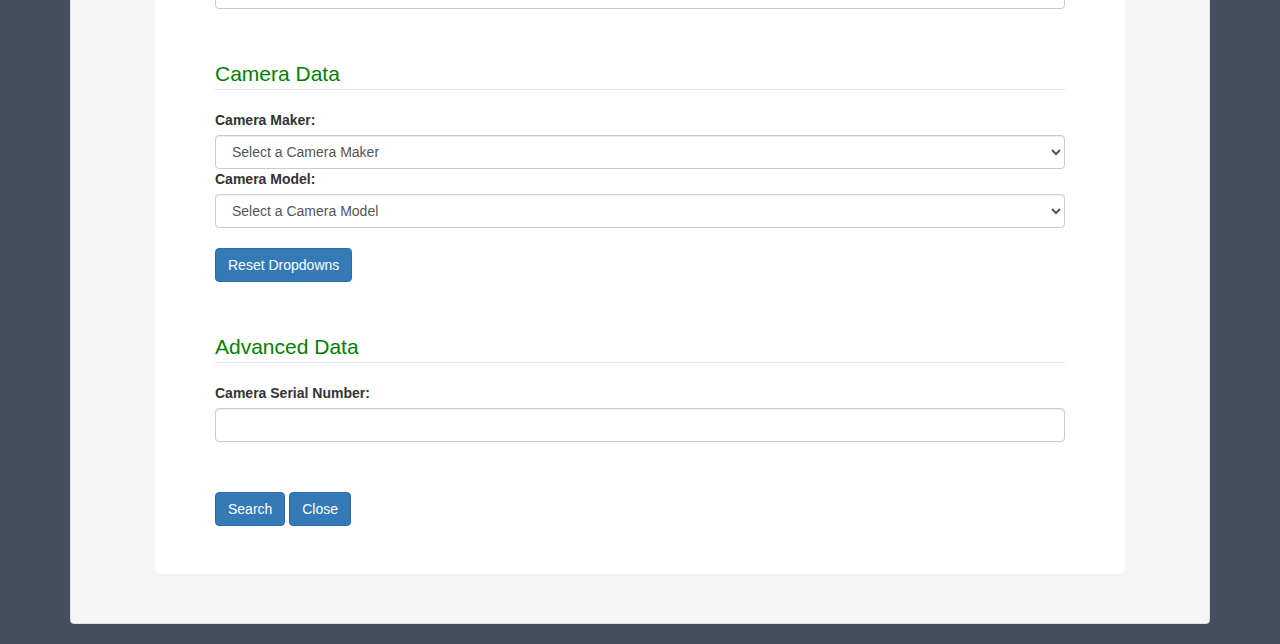
==== commit 2292960b: "removed simple search on adv search page" ====
--- a/advanced_page.html
+++ b/advanced_page.html
@@ -28,10 +28,6 @@
 					<li><a href="nerd_page.html">Nerdy Stuff</a></li>   
 					<li class="active"><a href="advanced_page.html">Advanced Search</a></li> 				
 				</ul>
-				<div class="search">
-	    			<input id="simple_search_input" class="userInput" type="text" placeholder="Search.." name="search">
-      				<button id= "simple_search_btn"type="button" class="btn btn-default btn-sm"> Search</button>
-	    		</div>
 			</div>
 		</nav>
 		<div class="container">
